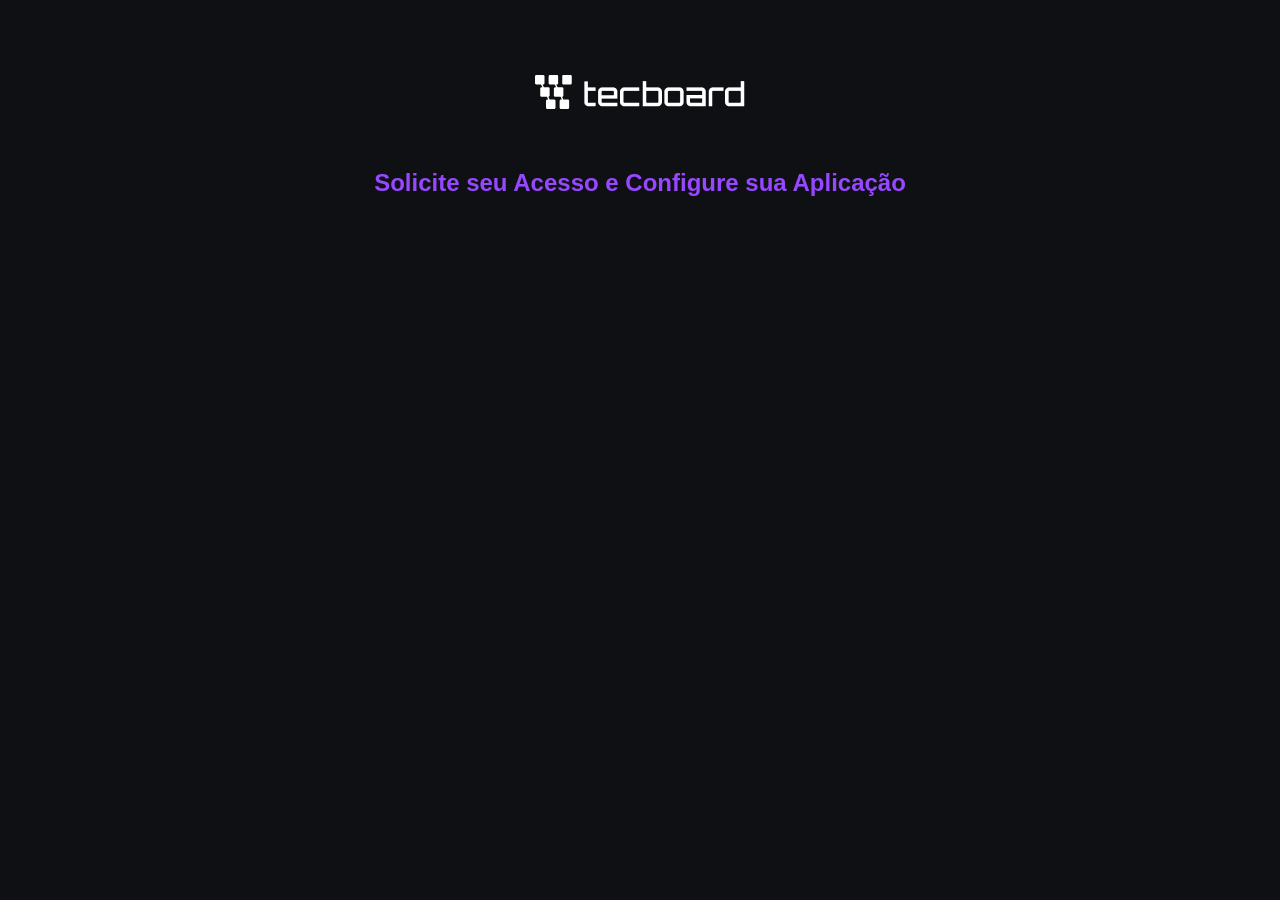
==== cadastro.html @ e0f2a3f3 "Commit inicial do starter kit" ====
<!-- ==========================================================================
     PROJETO TECBOARD - PÁGINA DE CADASTRO
     Arquivo: cadastro.html
     
     FLUXO GIT:
     - O desenvolvimento deste formulário deve ser feito na branch:
       git checkout -b feat/pagina-cadastro
     - Mensagem de commit sugerida:
       git commit -m "Implementa pagina de cadastro e estilizacao do formulario"
     ========================================================================== -->
<!DOCTYPE html>
<html lang="pt-br">
<head>
    <meta charset="UTF-8">
    <meta name="viewport" content="width=device-width, initial-scale=1.0">
    <link rel="stylesheet" href="css/styles.css">
    <link rel="icon" href="favicon-tecboard-dark.svg" type="image/svg+xml">
    <title>Tecboard - Cadastro</title>
</head>

<body>
    <header>
        <a href="index.html">
            <img src="img/logo-tecboard-branco.png" alt="Logo Tecboard na cor branca">
        </a>
    </header>

    <main>
        <section id="cadastro">
            <h2>Solicite seu Acesso e Configure sua Aplicação</h2>

            <form action="#" method="post">
                <!-- Construa os blocos de fieldset do formulário aqui -->
            </form>
        </section>
    </main>
</body>
</html>
---- css/styles.css ----
/* ==========================================================================
   PROJETO TECBOARD - ESTILOS GLOBAIS
   Arquivo: css/styles.css
   
   FLUXO GIT:
   - Correções visuais da Hero Section devem ser feitas na branch:
     git checkout -b fix/correcoes-css
   - Novas estilizações do formulário devem ser feitas na branch:
     git checkout -b feat/pagina-cadastro
   ========================================================================== */

/* --------------------------------------------------------------------------
   1. IMPORTAÇÃO DE FONTES LOCAIS E RESET
   -------------------------------------------------------------------------- */
@font-face {
    font-family: "Unbounded";
    src: url("fonts/Unbounded-Bold.ttf") format("truetype");
    font-weight: 700;
    font-style: normal;
    font-display: swap;
}

@font-face {
    font-family: "Poppins";
    src: url("../fonts/Poppins-Regular.ttf") format("truetype");
    font-weight: 400;
    font-style: normal;
    font-display: swap;
}

* {
    margin: 0px;
    padding: 0px;
}

body {
    background-color: #0E1014;
    color: #FFFFFF;
}

header img {
    display: block;
    margin: 75px auto 0 auto;
}

/* --------------------------------------------------------------------------
   2. HERO SECTION
   -------------------------------------------------------------------------- */
h1 {
    font-size: 80px;
    font-family: "Unbounded", sans-serif;
    font-weight: 700;
    text-align: center;
    margin-top: 60px;
}

h1 span {
    color: #9747FF;
}

p {
    font-size: 24px;
    font-family: "Poppins", sans-serif;
    font-weight: 400;
    text-align: center;
    margin-top: 24px;
    color: #FFFFFF;
}

a {
    color: #FFFFFF;
    text-decoration: none;
    font-size: 24px;    
    font-family: "Poppins", sans-serif;
    background-color: #9747FF;
    width: 340px;
    height: 66px;
    text-align: center;
    line-height: 66px;
    border-radius: 36px;
    margin: 40px auto;
}

a:hover {
    background-color: #8233E8;
}

section img {
    display: block;
    width: 792;
    height: 446;
    margin: 0 auto;
}

/* --------------------------------------------------------------------------
   3. FORMULÁRIO DE CADASTRO (cadastro.html)
   Desenvolva as regras do formulário abaixo durante a branch feat/pagina-cadastro
   -------------------------------------------------------------------------- */
#cadastro {
    width: 800px;
    margin: 60px auto;
    font-family: "Poppins", sans-serif;
}

#cadastro h2 {
    font-family: "Unbounded", sans-serif;
    text-align: center;
    margin-bottom: 30px;
    color: #9747FF;
}
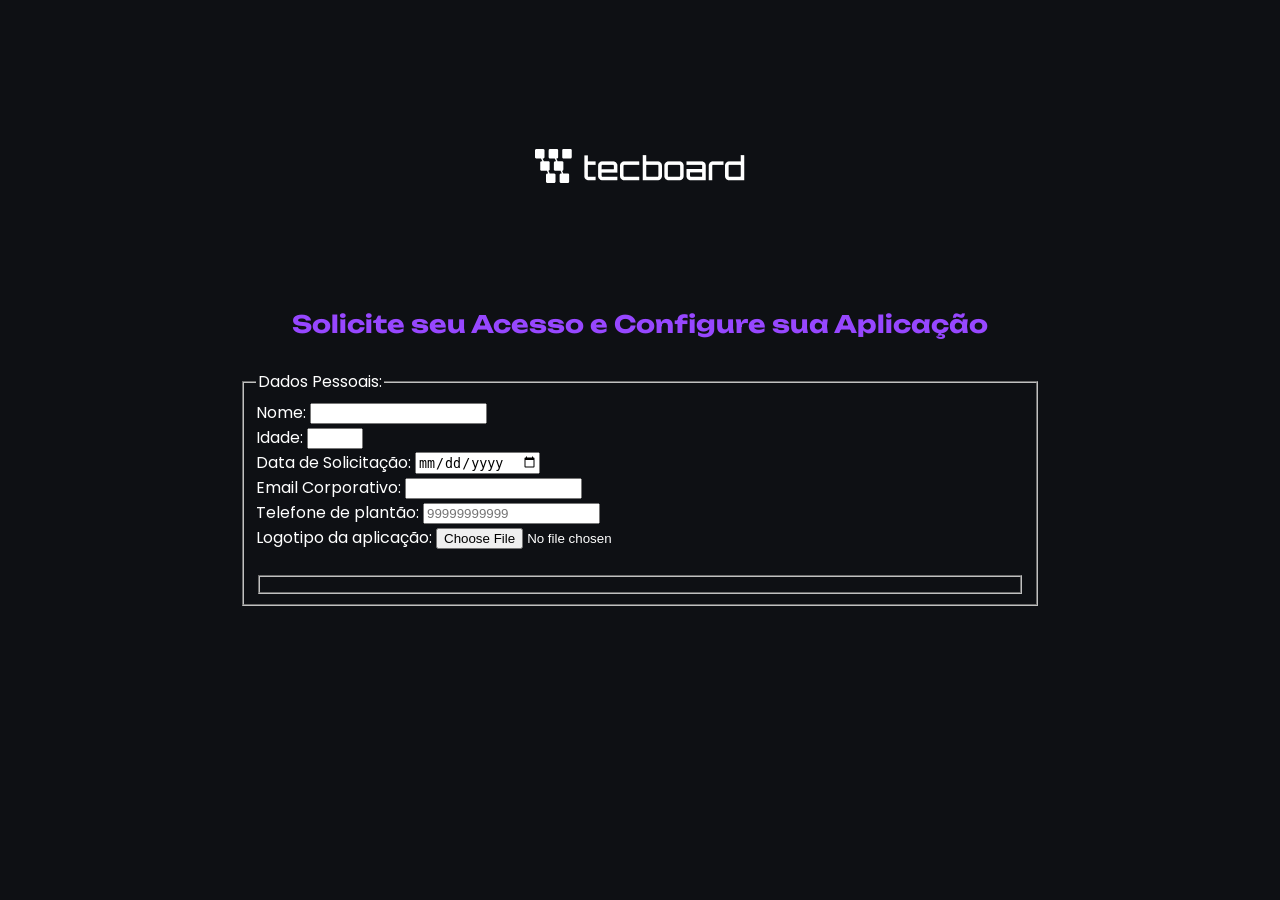
==== commit 82714f8c: "implementa a pagina de cadastro e utilizacao de formulario" ====
--- a/cadastro.html
+++ b/cadastro.html
@@ -31,6 +31,43 @@
 
             <form action="#" method="post">
                 <!-- Construa os blocos de fieldset do formulário aqui -->
+
+                <fieldset>
+                    <legend>Dados Pessoais:</legend>
+                    <label for="userName">Nome:</label>
+                    <input type="text" name="userName" required>
+                    <br>
+
+                    <label for="userAge">Idade:</label>
+                <input type="number" name="userAge" required min="12" max="100">
+
+                <br>
+
+                <label for="userBirthDate">Data de Solicitação:</label>
+                <input type="date" name="userBirthDate">
+                <br>
+
+               <label for="userEmail">Email Corporativo:</label>
+                <input type="email" name="userEmail" required>
+                <br>
+
+                <label for="userPhoneNumber">Telefone de plantão:</label>
+                <input type="tel" name="userPhoneNumber" pattern="[0-9]{49}" placeholder="99999999999">
+                <br>
+
+                <label for="userImage">Logotipo da aplicação:</label>
+                <input type="file" accept="image/*" name="userImage">
+                <br>
+
+                <br>
+
+                <fieldset>
+
+                    
+
+
+                </fieldset>
+                </fieldset>
             </form>
         </section>
     </main>
--- a/css/styles.css
+++ b/css/styles.css
@@ -14,7 +14,7 @@
    -------------------------------------------------------------------------- */
 @font-face {
     font-family: "Unbounded";
-    src: url("fonts/Unbounded-Bold.ttf") format("truetype");
+    src: url("../fonts/Unbounded-Bold.ttf") format("truetype");
     font-weight: 700;
     font-style: normal;
     font-display: swap;
@@ -29,8 +29,8 @@
 }
 
 * {
-    margin: 0px;
-    padding: 0px;
+    margin: px;
+    padding: px;
 }
 
 body {
@@ -70,7 +70,7 @@
 a {
     color: #FFFFFF;
     text-decoration: none;
-    font-size: 24px;    
+    font-size: 16px;    
     font-family: "Poppins", sans-serif;
     background-color: #9747FF;
     width: 340px;
@@ -78,18 +78,18 @@
     text-align: center;
     line-height: 66px;
     border-radius: 36px;
-    margin: 40px auto;
+    margin: 4px 2px;
 }
 
 a:hover {
-    background-color: #8233E8;
+    background-color: #8233E8; 
 }
 
 section img {
     display: block;
-    width: 792;
-    height: 446;
-    margin: 0 auto;
+    width: 792px;
+    height: 446px;
+    margin: 0px auto;
 }
 
 /* --------------------------------------------------------------------------
